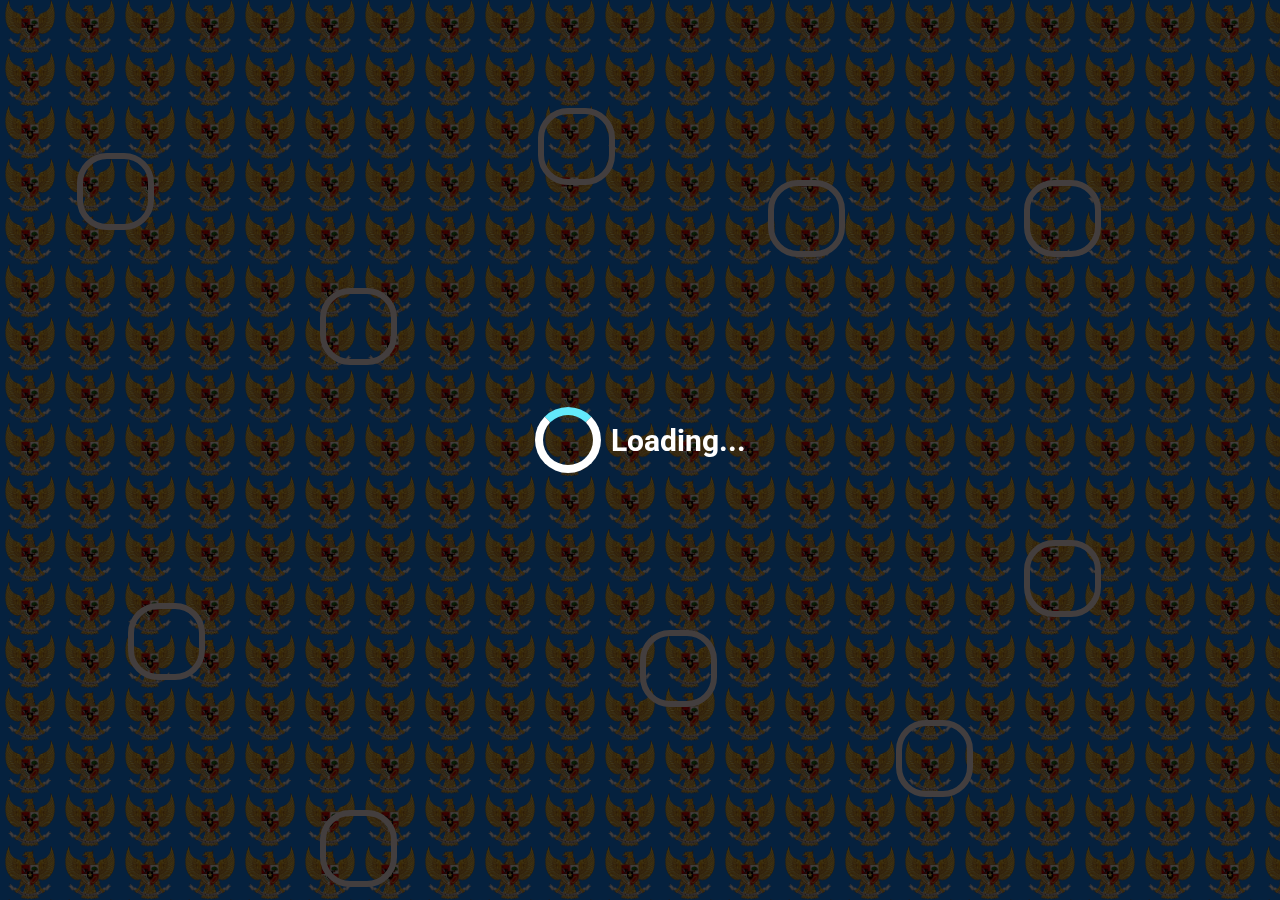
==== Panca Crush Game.html @ 666ab369 "Add files via upload" ====
<!DOCTYPE html>
<html lang="en">
  <head>
    <meta charset="UTF-8" />
    <meta name="viewport" content="width=device-width, initial-scale=1.0">
    <link rel="icon" href="img/icon.png" type="image/x-icon" />
    <link rel="stylesheet" href="https://fonts.googleapis.com/css2?family=Roboto:wght@400;700&display=swap">
    <title>Panca Crush Game</title>
    <style>

      @media screen and (max-width: 768px) {
      /* Aturan CSS khusus untuk layar dengan lebar maksimum 768px (misalnya perangkat seluler) */
      #game-container {
          max-width: 100%; /* Lebar maksimum game container */
          margin: 10px; /* Margin agar game container tidak terlalu dekat dengan tepi layar */
        }
      
      .cell {
          width: 0%; /* Lebar sel */
          height: 0%; /* Tinggi sel */
          font-size: 3vw; /* Ukuran font responsif */
        }
      }

      body {
        font-family: -apple-system, BlinkMacSystemFont, 'Segoe UI', Roboto, sans-serif;
        background-color:#0088ff;
        margin: 0;
        padding: 0;
        display: flex;
        justify-content: center;
        align-items: center;
        height: 100vh;
        background-image: url('img/Pancasila.png');
        background-size:60px;
        animation: background-scroll 30s linear infinite;
      }

      #loading-screen {
        display: flex;
        justify-content: center;
        align-items: center;
        position: fixed;
        top: 0;
        left: 0;
        width: 100%;
        height: 100%;
        background-color: rgba(6, 0, 0, 0.755); /* Warna latar belakang loading screen */
        z-index: 9999; /* Pastikan loading screen muncul di atas konten lain */
      }


      .loader {
        border: 8px solid #ffffff; /* Light grey */
        border-top: 8px solid #63E9FC; /* Blue */
        border-radius: 50%;
        width: 50px;
        height: 50px;
        animation: spin 1s linear infinite;
        margin-bottom: 20px;
      }
      
      .loadingtext{
        color: white;
        font-size: 30px;
        margin-left:10px;
        margin-bottom: 40px;
      }

      @keyframes spin {
        0% { transform: rotate(0deg); }
        100% { transform: rotate(360deg); }
      }

      #game-container {
        background: linear-gradient(#0088ff 0%, #fbc8c8 100%);
        border-radius: 40px;
        padding: 50px;
        display: flex;
        flex-direction: column;
        align-items: center;
      }

      .fade-out {
        opacity: 0;
      }
      
      #game-board {
        display: grid;
        grid-template-columns: repeat(7, 12%);
        gap: 14px;
        position: relative; /* Added for explosion animation */
      }

      .cell {
        width: 60px;
        height: 60px;
        padding: 10px; /* Untuk membuat sel menjadi kotak */
        border-radius: 16px;
        cursor: pointer;
        display: flex;
        justify-content: center;
        align-items: center;
        transition: transform 0.3s ease-in-out;
        position: relative;
        box-sizing: border-box;
        border: 1px solid transparent; /* Menambahkan border transparan */
        background-color: rgba(175, 175, 175, 0.1);
        box-shadow: 0 0 10px rgba(0, 0, 0, 0.573) ;
      }

      .cell {
        transition: transform 0.3s ease-in-out, box-shadow 0.3s ease-in-out;
      }

      .cell:hover {
        transform: scale(1.1);
        box-shadow: 0 0 10px rgba(0, 0, 0, 0.544);
      }

      /* Memberi warna border untuk membagi setiap kotak */
      .cell:nth-child(-n+7) {
        border-top-color: #ffffff; /* Warna border atas */
      }
      .cell:nth-child(n+7) {
        border-top-color: #fff; /* Warna border atas */
      }
      .cell:nth-child(n+1) {
        border-left-color: #fff; /* Warna border kiri */
      }
      .cell:nth-child(7n) {
        border-right-color: #fff; /* Warna border kanan */
      }
      .cell:nth-child(n) {
        border-right-color: #fff; /* Warna border kanan */
      }
      .cell:nth-last-child(-n+7) {
        border-bottom-color: #fff; /* Warna border bawah */
      }
      .cell:nth-last-child(n+7) {
        border-bottom-color: #fff; /* Warna border bawah */
      }

      .cell:hover {
        box-shadow: 0 0 10px white; /* Contoh efek bayangan saat hover */
        transition: box-shadow 0.3s ease-in-out; /* Animasi perubahan saat hover */
      }
      .cell:hover {
        background-color: #ffffff85;
      }
      
      .cell.removed {
        transform: scale(0);
        opacity: 0;
      }

      .cell.selected {
        border: 3px solid yellow;
      }

      #title {
        font-family: "Courier New", Courier, monospace;
        text-transform: uppercase;
        background: linear-gradient(rgb(0, 0, 0), rgb(0, 0, 0));
        -webkit-text-fill-color: transparent;
        -webkit-background-clip: Text;
        letter-spacing: 2px;
        text-align: center;
        font-size: 30px;
        margin-bottom: 40px;
        margin-top: 25px;
        text-shadow: -2px 2px 4px rgba(0, 0, 0, 5);
      }

      #highscore {
        font-family: 'Helvetica', sans-serif;
        text-transform: uppercase;
        font-size: 20px;
        text-shadow: 0px 2px 2px black;
        text-align: center;
        font-weight: bold;
        margin-top: 20px;
        color: whitesmoke;
      }

      #timer {
        font-family: 'Georgia', sans-serif;
        font-size: 17px;
        text-transform: uppercase;
        text-align: center;
        letter-spacing: 1px;
        font-weight: bold;
        margin-top: 10px;
        color: rgb(0, 0, 0);
      }
      #timer {
        margin-top: 10px;
      }
      #game-over {
        font-family: 'Anton', sans-serif;
        font-size: 38px;
        font-weight: bold;
        color: red;
        margin-top: 1px;
        display: none;
      }

      #return-to-game-button {
        display: none; /* Tombol disembunyikan secara default */
        margin: 0 auto;
        margin-top: 10px;
        width: 160px;
        height: 40px;
        font-size: 16px;
        background-color: #0AFE47;
        color: white;
        border: none;
        border-radius: 14px;
        cursor: pointer;
        box-shadow: 0px 2px 4px black;
        transition: background-color 0.3s ease;
      }
      
      #return-to-game-button:hover {
        background-color: #0afe4783;
      }

      /* New styles for explosion animation */
      .explosion {
        position: absolute;
        width: 60px; /* Adjust the width of the explosion animation */
        height: 60px; /* Adjust the height of the explosion animation */
        background-image: url("img/bom.png"); /* Path to your explosion animation GIF */
        background-size: cover;
        pointer-events: none;
      }

      /* New styles for music selection */
      #music-selection {
        margin: 0 auto;
        margin-top: 18px;
        border-radius: 12px;
        width: 250px;
        height: 30px;
        font-family: serif;
        font-size: 15px;
        box-shadow: 0px 5px 4px black;
        text-align: center;
        margin-bottom: 20px;
        border: 1.5px solid;
        color: black;
        background: linear-gradient(rgb(3, 209, 255), rgb(212, 247, 255));
      }

      @keyframes background-scroll {
        from {
          background-position-y: 0 ;
        }
        to {
          background-position-y: 100% ;
        }
      }

    </style>
  </head>

  <head>
    <style>

      @media screen and (max-width: 400px) {
        #container {
        width: 100%;
        margin: 50% auto;
        min-height: 800px;
        }
      }

      .wrapper {
        position: fixed;
      }

      .box div {
        position: fixed;
        width: 65px;
        height: 65px;
        background-color: transparent;
        border-radius: 30px;
        border: 6px solid rgb(255, 255, 255);
      }

      .box div:nth-child(1) {
        top: 12%;
        left: 42%;
        animation: animate 10s linear infinite;
      }

      .box div:nth-child(2) {
        top: 70%;
        left: 50%;
        animation: animate 7s linear infinite;
      }

      .box div:nth-child(3) {
        top: 17%;
        left: 6%;
        animation: animate 9s linear infinite;
      }

      .box div:nth-child(4) {
        top: 20%;
        left: 60%;
        animation: animate 10s linear infinite;
      }

      .box div:nth-child(5) {
        top: 67%;
        left: 10%;
        animation: animate 6s linear infinite;
      }

      .box div:nth-child(6) {
        top: 80%;
        left: 70%;
        animation: animate 12s linear infinite;
      }

      .box div:nth-child(7) {
        top: 60%;
        left: 80%;
        animation: animate 15s linear infinite;
      }

      .box div:nth-child(8) {
        top: 32%;
        left: 25%;
        animation: animate 16s linear infinite;
      }

      .box div:nth-child(9) {
        top: 90%;
        left: 25%;
        animation: animate 9s linear infinite;
      }

      .box div:nth-child(10) {
        top: 20%;
        left: 80%;
        animation: animate 5s linear infinite;
      }

      @keyframes animate {
        0% {
          transform: scale(0) translateY(0) rotate(0);
          opacity: 1;
        }

        100% {
          transform: scale(1.3) translateY(-90px) rotate(360deg);
          opacity: 0;
        }
      }

    </style>
  </head>

  <body>
    <a href="" class="hidden"></a>
    <div class="wrapper">
      <div class="box">
        <div></div>
        <div></div>
        <div></div>
        <div></div>
        <div></div>
        <div></div>
        <div></div>
        <div></div>
        <div></div>
        <div></div>
      </div>
    </div>

    <div id="loading-screen">
    <div class="loader"></div>
    <h1 class="loadingtext">Loading...</h1>
  </div>

    <div id="game-container" style="display: none;">
      <h1 id="title">⟬ Panca Crush ⟭</h1>
      <div id="game-board"></div>
      <div id="highscore"> Score&nbsp;&nbsp;<span id="highscore-value">0</span></div>
      <div id="timer"><span id="timer-value">0:00</span></div>
      <div id="game-over">Game Over😭</div>
      <button id="return-to-game-button">Try Again?🤔</button>
      <div id="confetti-container"></div>
     
      <select id="music-selection">
        <optgroup label="Opsi 1">
          <option value="music/Backsound .mp3">Candy Crush-Backsound</option>
          <option value="music/Backsound 2.mp3">Harvest moon-Town theme</option>
          <option value="music/Backsound 3.mp3">Stumbel guys-Backsound</option>
          <option value="music/Backsound 4.mp3">Children's Advanture-Soundtrack Pou</option>
          <option value="music/Backsound 5.mp3">Countryboy-Soundtrack Pou</option>
          <option value="music/Backsound 6.mp3">Funny Song-Soundtrack Pou</option>
        </optgroup>
        <optgroup label="Opsi 2">
          <option value="music/Backsound 7.mp3">Last Friday Night-Kety Perry</option>
          <option value="music/Backsound 8.mp3">Cruel Summer-Taylor Swift</option>
          <option value="music/Backsound 9.mp3">Fearless-Taylor Swift</option>
          <option value="music/Backsound 10.mp3">Gorgeous-Taylor swift</option>
          <option value="music/Backsound 11.mp3">Greedy-Tate McRae</option>
          <option value="music/Backsound 12.mp3">Wide Awake-Katy Perry </option>
        </optgroup>
        <optgroup label="Opsi 3">
          <option value="music/Backsound 13.mp3">Hall Of Fame-The Script</option>
          <option value="music/Backsound 14.mp3">Daylight-Maroon 5</option>
          <option value="music/Backsound 15.mp3">Rewrite The Stars x Unconditionally (Tiktok Version)</option>
          <option value="music/Backsound 16.mp3">Someone To You-Banners</option>
          <option value="music/Backsound 17.mp3">Perfect-One Direction</option>
          <option value="music/Backsound 18.mp3">Scars To Your Beautiful-Alessia Cara</option>
        </optgroup>
        <optgroup label="Opsi 4">
          <option value="music/Backsound 19"></option>
          <option value="music/Backsound 20"></option>
          <option value="music/Backsound 21"></option>
          <option value="music/Backsound 22"></option>
          <option value="music/Backsound 23"></option>
          <option value="music/backsound 24"></option>
        </optgroup>
      </select>
    
    <script>
      const gameBoard = document.getElementById("game-board");
      const highscoreElement = document.getElementById("highscore-value");
      const timerElement = document.getElementById("timer-value");
      const resetButton = document.getElementById("reset-button");
      const musicSelection = document.getElementById("music-selection");
      const returnToGameButton = document.getElementById("return-to-game-button");
      const gameOverElement = document.getElementById("game-over");


      let selectedCell = null;
      let score = 0;
      let highscore = 0;
      let matchedCells = [];
      let gameDuration = 180; // Game duration in seconds
      let startTime = 0;
      let gameEnded = false;
      let audio = null;
      
      gameOverElement.style.display = "block";
      returnToGameButton.style.display = "block";
      musicSelection.addEventListener("change", changeMusic);

      function createGameBoard() {
        for (let i = 0; i < 5; i++) {
          for (let j = 0; j < 7; j++) {
            const cell = document.createElement("div");
            cell.className = "cell";
            cell.innerHTML = getEmojiByColor(getRandomColor());
            cell.dataset.row = i; // Added to store row index
            cell.dataset.col = j; // Added to store column index
            cell.addEventListener("click", () => handleCellClick(i, j));
            gameBoard.appendChild(cell);
          }
        }
      }

      function handleCellClick(row, col) {
        if (gameEnded) return; // Exit if the game has ended

        const clickedCell = getCell(row, col);

        if (!selectedCell) {
          selectedCell = clickedCell;
          selectedCell.classList.add("selected");
        } else {
          if (areAdjacentCells(selectedCell, clickedCell)) {
            swapCells(selectedCell, clickedCell);
            checkAndRemoveMatches();
            selectedCell.classList.remove("selected");
            selectedCell = null;
          } else {
            selectedCell.classList.remove("selected");
            selectedCell = clickedCell;
            selectedCell.classList.add("selected");
          }
        }
      }

      function areAdjacentCells(cell1, cell2) {
        const cell1Index = Array.from(cell1.parentNode.children).indexOf(cell1);
        const cell2Index = Array.from(cell2.parentNode.children).indexOf(cell2);

        return (
          Math.abs(cell1Index - cell2Index) === 1 ||
          Math.abs(cell1Index - cell2Index) === 7
        );
      }

      function getCell(row, col) {
        return gameBoard.children[row * 7 + col];
      }

      function swapCells(cell1, cell2) {
        const tempHTML = cell1.innerHTML;
        cell1.innerHTML = cell2.innerHTML;
        cell2.innerHTML = tempHTML;
      }

      function getEmojiByColor(color) {
        switch (color) {
          case "red":
            return `<img src='img/1.png' width=35px>`;
          case "blue":
            return `<img src='img/2.png' width=35px>`;
          case "green":
            return `<img src='img/3.png' width=35px>`;
          case "yellow":
            return `<img src='img/4.png' width=35px>`;
          case "purple":
            return `<img src='img/5.png' width=35px>`;
        }
      }

      function getRandomColor() {
        const colors = ["red", "blue", "green", "yellow", "purple"];
        return colors[Math.floor(Math.random() * colors.length)];
      }

      function checkAndRemoveMatches() {
        const cells = gameBoard.children;
        let matched = false;

        for (let i = 0; i < cells.length - 2; i++) {
          const horizontalMatches = getHorizontalMatches(i);
          if (horizontalMatches.length >= 3) {
            matched = true;
            matchedCells = matchedCells.concat(horizontalMatches);
          }
        }

        for (let i = 0; i < cells.length - 2; i++) {
          const verticalMatches = getVerticalMatches(i);
          if (verticalMatches.length >= 3) {
            matched = true;
            matchedCells = matchedCells.concat(verticalMatches);
          }
        }

        if (matched) {
          playExplosionSound();
          removeMatchedCells(matchedCells);
          updateScore();
          updateHighscore();
          matchedCells = [];
        }
      }

      function getHorizontalMatches(index) {
        const cells = gameBoard.children;
        const matchedCells = [cells[index]];
        let currentIndex = index + 1;

        while (currentIndex < cells.length && currentIndex % 7 !== 0) {
          const currentCell = cells[currentIndex];

          if (
            currentCell.innerHTML === matchedCells[0].innerHTML &&
            currentCell.innerHTML !== ""
          ) {
            matchedCells.push(currentCell);
            currentIndex++;
          } else {
            break;
          }
        }

        return matchedCells;
      }

      function getVerticalMatches(index) {
        const cells = gameBoard.children;
        const matchedCells = [cells[index]];
        let currentIndex = index + 7;

        while (currentIndex < cells.length && currentIndex / 7 !== 0) {
          const currentCell = cells[currentIndex];

          if (
            currentCell.innerHTML === matchedCells[0].innerHTML &&
            currentCell.innerHTML !== ""
          ) {
            matchedCells.push(currentCell);
            currentIndex += 7;
          } else {
            break;
          }
        }

        return matchedCells;
      }

      function removeMatchedCells(matchedCells) {
        matchedCells.forEach((cell) => {
          cell.classList.add("removed");
          showExplosionAnimation(
            parseInt(cell.dataset.row),
            parseInt(cell.dataset.col)
          ); // Show explosion animation
        });

        setTimeout(() => {
          matchedCells.forEach((cell) => {
            cell.innerHTML = getEmojiByColor(getRandomColor());
            cell.classList.remove("removed");
          });
        }, 400); // Delay before resetting cells
      }

      function updateScore() {
        score += matchedCells.length * 20;
      }

      function updateHighscore() {
        if (score > highscore) {
          highscore = score;
          highscoreElement.textContent = highscore;
        }
      }

      function updateTimer() {
        const remainingTime = Math.max(
          gameDuration - Math.floor((Date.now() - startTime) / 1000),
          0
        );
        const minutes = Math.floor(remainingTime / 60);
        const seconds = remainingTime % 60;
        timerElement.textContent = `Time Left: ${minutes}:${
          seconds < 10 ? "0" : ""
        }${seconds}`;

        if (remainingTime === 0) {
          endGame();
        }
      }

      function showExplosionAnimation(row, col) {
        const explosion = document.createElement("div");
        explosion.classList.add("explosion");
        explosion.style.top = row * 20 + "%"; // Adjust position based on cell size
        explosion.style.left = col * 15 + "%"; // Adjust position based on cell size
        gameBoard.appendChild(explosion);
        setTimeout(() => {
          explosion.remove();
        }, 200); // Adjust the duration of the explosion animation
      }

      function playExplosionSound() {
        const explosionSound = new Audio("music/Crush.mp3"); // Path to your explosion sound
        explosionSound.play();
      }

      function changeMusic() {
        if (audio) {
          audio.pause();
        } 
        audio = new Audio(musicSelection.value);
        audio.loop = true;
        audio.play();
      }

      function generateConfetti() {
        const confettiContainer = document.getElementById('confetti-container');
        const colors = ['#ff9900', '#ff0000', '#ffff00', '#00ff00', '#00ffff', '#0000ff', '#ff00ff'];
        const particles = 100;
    
          for (let i = 0; i < particles; i++) {
            const confetti = document.createElement('div');
            confetti.classList.add('confetti');
            confetti.style.backgroundColor = colors[Math.floor(Math.random() * colors.length)];
            confetti.style.left = Math.random() * 100 + '%';
            confetti.style.animationDuration = Math.random() * 2 + 1 + 's';
            confettiContainer.appendChild(confetti);
          }
      }
      
      function startGame() {
        startTime = Date.now();
        createGameBoard();
        changeMusic();
        updateTimer(); // Panggil fungsi updateTimer()
        setInterval(updateTimer, 1000);
      }

      // Atur display menjadi none secara default
      returnToGameButton.style.display = "none";
      gameOverElement.style.display = "none";

      // Fungsi endGame yang sudah Anda definisikan
      function endGame() {
        gameOverElement.style.display = "block";
        returnToGameButton.style.display = "block";
        clearInterval(updateTimer); // Menghentikan pembaruan timer
        gameEnded = true;
      }


      //fungsi untuk memulai kembali permainan
      returnToGameButton.addEventListener("click", () => {
          // Redirect ke halaman game
          window.location.href = "Panca Crush Game.html"; // Ganti "nama_file_game.html" dengan nama file game Anda
      });

      document.addEventListener("DOMContentLoaded", function() {
        // Sembunyikan layar transisi setelah waktu tertentu (misalnya 2 detik)
        setTimeout(function() {
            document.getElementById("loading-screen").style.display = "none";
            // Tampilkan konten permainan
            document.getElementById("game-container").style.display = "grid";
            // Panggil fungsi startGame setelah layar transisi selesai
            startGame();
        }, 2000); // Ganti angka 2000 dengan durasi transisi dalam milidetik
      });

    </script>
  </body>
</html>
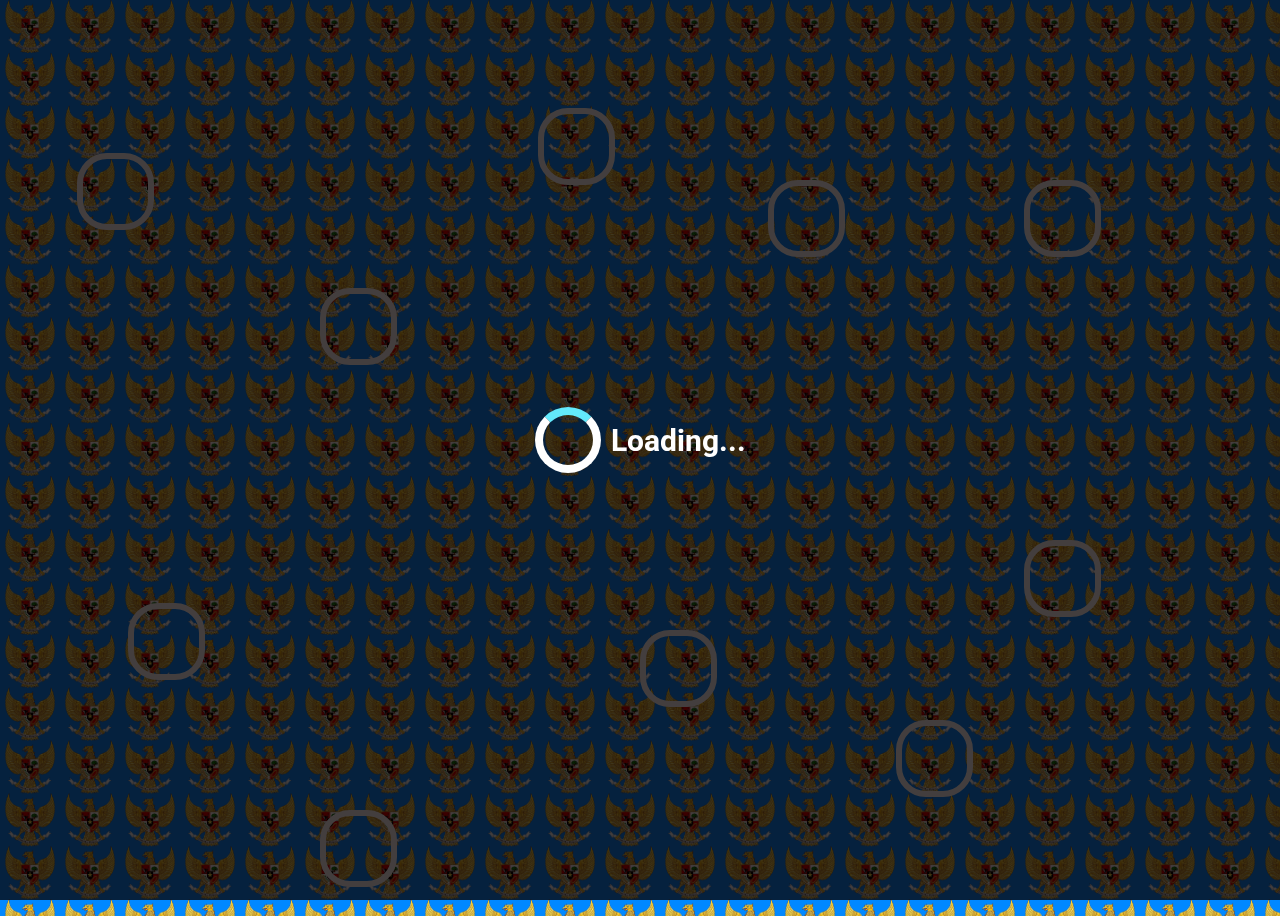
==== commit 86a2d57c: "Add files via upload" ====
--- a/Panca Crush Game.html
+++ b/Panca Crush Game.html
@@ -8,25 +8,10 @@
     <title>Panca Crush Game</title>
     <style>
 
-      @media screen and (max-width: 768px) {
-      /* Aturan CSS khusus untuk layar dengan lebar maksimum 768px (misalnya perangkat seluler) */
-      #game-container {
-          max-width: 100%; /* Lebar maksimum game container */
-          margin: 10px; /* Margin agar game container tidak terlalu dekat dengan tepi layar */
-        }
-      
-      .cell {
-          width: 0%; /* Lebar sel */
-          height: 0%; /* Tinggi sel */
-          font-size: 3vw; /* Ukuran font responsif */
-        }
-      }
 
       body {
         font-family: -apple-system, BlinkMacSystemFont, 'Segoe UI', Roboto, sans-serif;
         background-color:#0088ff;
-        margin: 0;
-        padding: 0;
         display: flex;
         justify-content: center;
         align-items: center;
@@ -75,10 +60,9 @@
       #game-container {
         background: linear-gradient(#0088ff 0%, #fbc8c8 100%);
         border-radius: 40px;
-        padding: 50px;
+        padding: 40px;
         display: flex;
-        flex-direction: column;
-        align-items: center;
+        width: 100%;
       }
 
       .fade-out {
@@ -88,8 +72,10 @@
       #game-board {
         display: grid;
         grid-template-columns: repeat(7, 12%);
-        gap: 14px;
+        gap: 12px;
         position: relative; /* Added for explosion animation */
+        width: 80%;
+        margin: 0 auto;
       }
 
       .cell {
@@ -167,8 +153,7 @@
         letter-spacing: 2px;
         text-align: center;
         font-size: 30px;
-        margin-bottom: 40px;
-        margin-top: 25px;
+        margin-bottom: 60px;
         text-shadow: -2px 2px 4px rgba(0, 0, 0, 5);
       }
 
@@ -203,6 +188,7 @@
         color: red;
         margin-top: 1px;
         display: none;
+        text-align: center;
       }
 
       #return-to-game-button {
@@ -246,7 +232,6 @@
         font-size: 15px;
         box-shadow: 0px 5px 4px black;
         text-align: center;
-        margin-bottom: 20px;
         border: 1.5px solid;
         color: black;
         background: linear-gradient(rgb(3, 209, 255), rgb(212, 247, 255));
